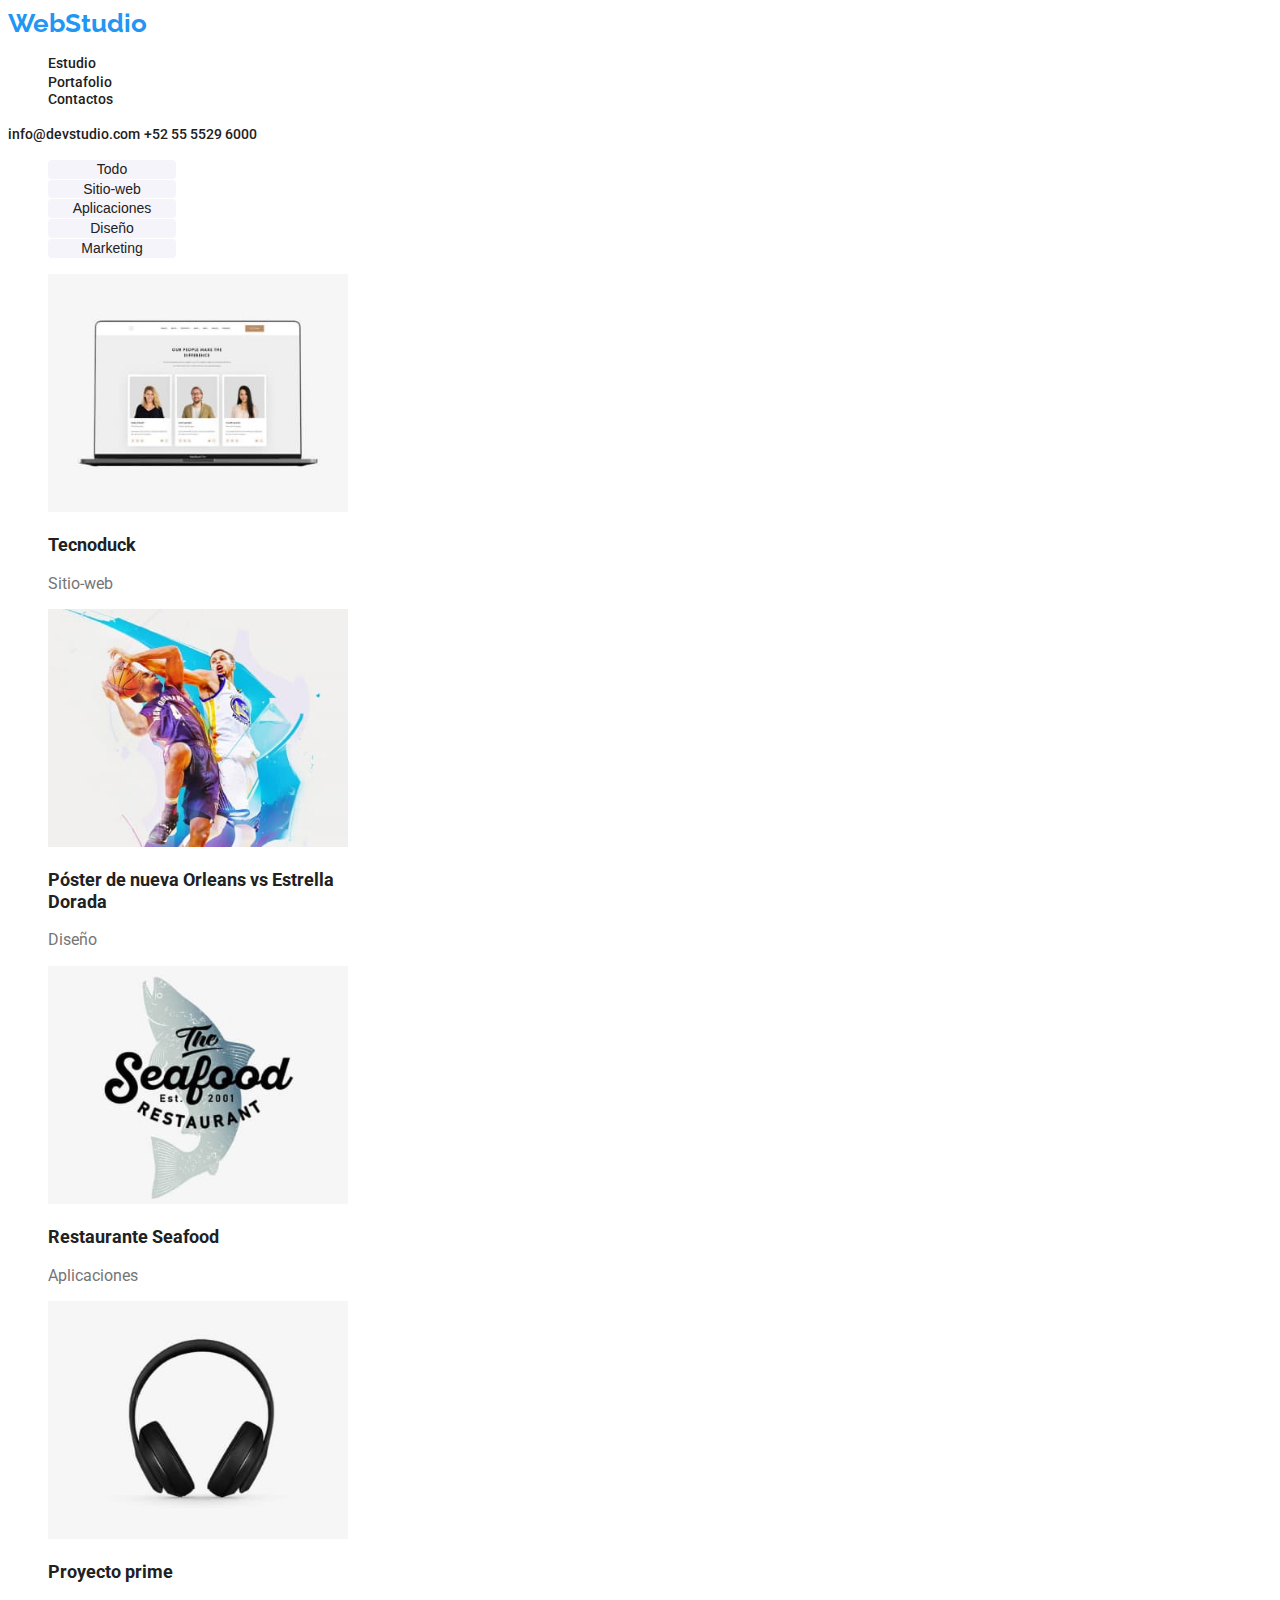
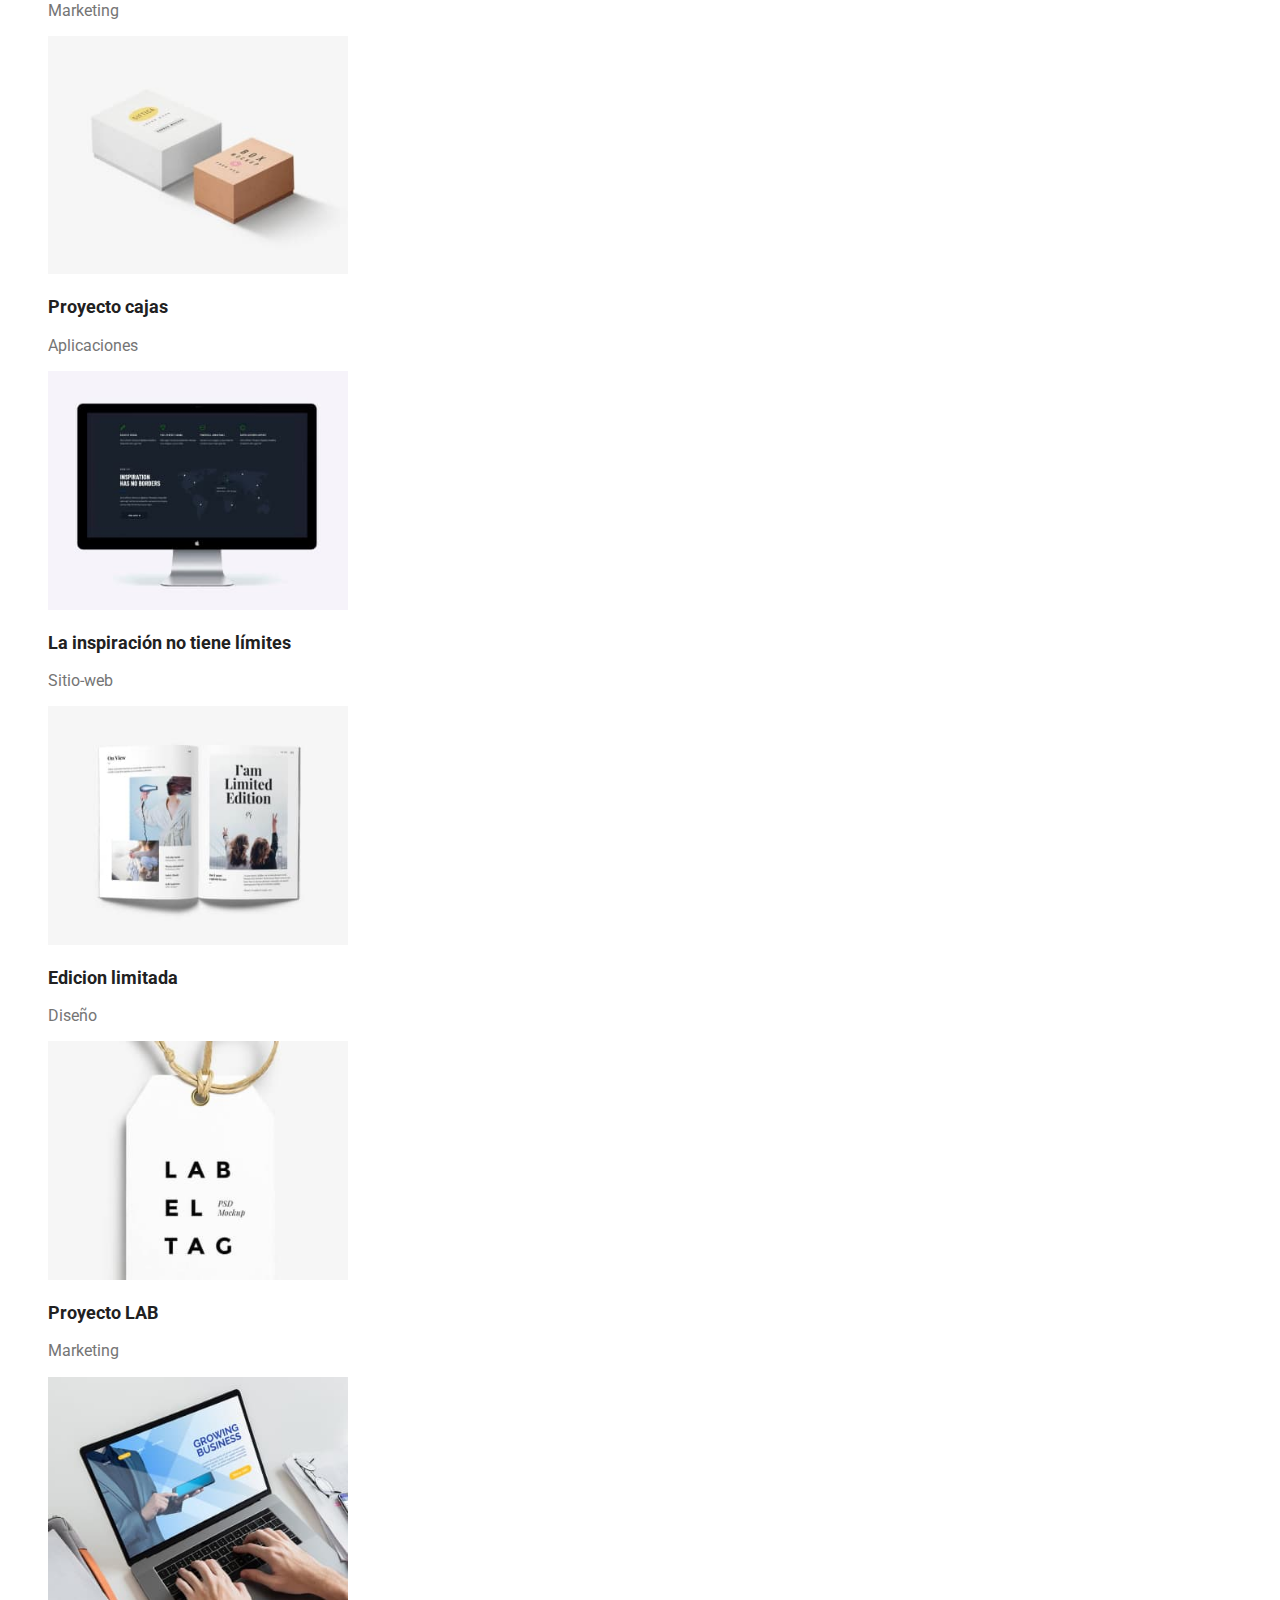
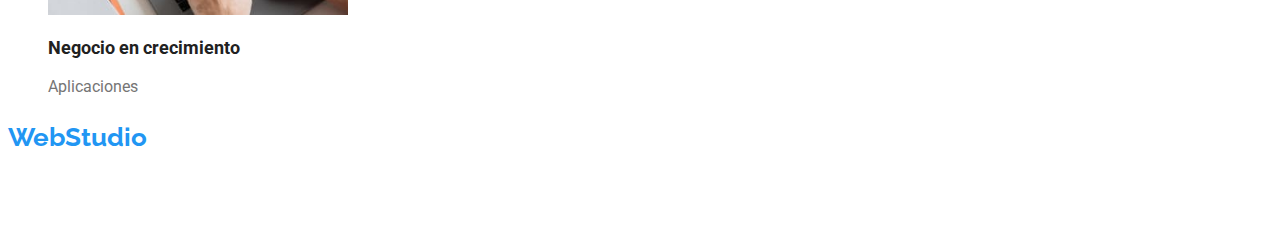
==== Portafolio.html @ fcab6fe3 "first commit" ====
<!DOCTYPE html>
<html lang="es">
<head>
    <meta charset="UTF-8">
    <meta http-equiv="X-UA-Compatible" content="IE=edge">
    <meta name="viewport" content="width=device-width, initial-scale=1.0">
    <title>WebStudio/Portafolio</title>

    <link rel="stylesheet" href="./css/styles.css">

    <link rel="preconnect" href="https://fonts.googleapis.com">
    <link rel="preconnect" href="https://fonts.gstatic.com" crossorigin>
    <link href="https://fonts.googleapis.com/css2?family=Raleway:ital,wght@0,100;0,200;0,300;0,400;0,500;0,600;0,700;0,800;0,900;1,100;1,200;1,300;1,400;1,600;1,700;1,800;1,900&family=Roboto:ital,wght@0,100;0,300;0,400;0,500;0,700;0,900;1,100;1,300;1,400;1,500;1,700;1,900&display=swap" rel="stylesheet">

</head>

<body>

    <header>

        <nav>
            <a href="./index.html" class="text-title-page"> WebStudio</a>
            <ul class="list-default">
                <li class="custom-item-list">Estudio</li>
                <li><a href="./Portafolio.html" target="_parent" class="custom-item-list">Portafolio</a></li>
                <li class="custom-item-list">Contactos</li>
            </ul>
        </nav>
    
        <section>
            <a href="mailto:info@devstudio.com" class="custom-item-list">info@devstudio.com</a>
            <a href="tel:+52 55 5529 6000" class="custom-item-list">+52 55 5529 6000</a>
        </section>
        
    </header>

    <main>
        <section>
            <nav>
                <ul class="list-default">
                    <li ><button class="custom-item-list button-main-nav">Todo</button></li>
                    <li ><button class="custom-item-list button-main-nav"> Sitio-web</button></li>
                    <li ><button class="custom-item-list button-main-nav">Aplicaciones</button></li>
                    <li ><button class="custom-item-list button-main-nav">Diseño</button></li>
                    <li ><button class="custom-item-list button-main-nav">Marketing</button></li>
                </ul>
            </nav>
        </section>

        <section>
            <ul class="list-default">
                <li>
                    <img src="./img/Sitio-web.jpg" alt="Tecnoduck" width="300px">
                    <p class="name-proyects">Tecnoduck</p>
                    <p class="section-proyects">Sitio-web</p>
                </li>

                <li>
                    <img src="./img/Playing-basketball.jpg" alt="Póster de Nueva Orleans vs Estrella Dorada" width="300px">
                    <p class="name-proyects">Póster de nueva Orleans vs Estrella Dorada</p>
                    <p class="section-proyects">Diseño</p>
                </li>

                <li>
                    <img src="./img/Restaurante-Aplicacion.jpg" alt="Restaurante Seafood" width="300px">
                    <p class="name-proyects">Restaurante Seafood</p>
                    <p class="section-proyects">Aplicaciones</p>
                </li>
            </ul>
        </section>

        <section>
            <ul class="list-default">
                <li>
                    <img src="./img/Music-Marketing.jpg" alt="Proyecto Prime" width="300px">
                    <p class="name-proyects">Proyecto prime</p>
                    <p class="section-proyects">Marketing</p>
                </li>

                <li>
                    <img src="./img/Cajas-Aplicacion.jpg" alt="Proyecto Cajas" width="300px">
                    <p class="name-proyects">Proyecto cajas</p>
                    <p class="section-proyects">Aplicaciones</p>
                </li>

                <li>
                    <img src="./img/Inspiracion-Sitio_web.jpg" alt="La inspiración no tiene límites" width="300px">
                    <p class="name-proyects">La inspiración no tiene límites</p>
                    <p class="section-proyects">Sitio-web</p>
                </li>
            </ul>
        </section>

        <section>
            <ul class="list-default">
                <li>
                    <img src="./img/Libro-Diseño.jpg" alt="Edicion Limitada" width="300px">
                    <p class="name-proyects">Edicion limitada</p>
                    <p class="section-proyects">Diseño</p>
                </li>

                <li>
                    <img src="./img/Lab-Marketing.jpg" alt="Proyecto LAB" width="300px">
                    <p class="name-proyects">Proyecto LAB</p>
                    <p class="section-proyects">Marketing</p>
                </li>

                <li>
                    <img src="./img/Aplicacion-Negocio.jpg" alt="Negocio en Crecimiento" width="300px">
                    <p class="name-proyects">Negocio en crecimiento</p>
                    <p class="section-proyects">Aplicaciones</p>
                </li>
            </ul>
        </section>
    </main>

    <footer>
        <p class="text-title-page"> WebStudio</p>
        <address class="text-address">Calz. Ticomán 500, Ciudad de México, CDMX, México</address>  
        <a href="mailto:info@example.com" class="custom-footer-list">info@example.com</a>
        <a href="tel:+52 55 5529 6000 " class="custom-footer-list">+52 55 5529 6000 </a>
    </footer>
    
</body>
</html>
---- css/styles.css ----
:root{
    --primary-color:  rgba(33, 150, 243, 1);
    --title-color:    rgba(33, 33, 33, 1);
    --paragraph-color:rgba(117, 117, 117, 1);
    --footer-color:   rgba(255, 255, 255, 0.6);
    --text-main:      rgba(255, 255, 255, 1);
    --button-main   : rgba(245, 244, 250, 1);

}

body{
    font-family: 'Roboto', sans-serif;
}

.list-default{
    list-style-type: none;
}

/* Tamaño y color de titulo de pagina*/
.text-title-page{
    color: var(--primary-color);
    text-decoration: none;
    width: 145px;
    font-size: 26px;
    line-height: 1.2;
    font-weight: 700;
    font-family: 'Raleway';
    font-style: normal;
}

/* Tamaño y color de titulo principal*/

.text-main{
    color: var(--text-main);
    width: 696px;
    font-size: 44px;
    font-weight: 900;
    line-height: 1.2;
    font-style: normal;
}

/* Cambio de color para sub-titulos */
.text-subtitle{
    color: var(--title-color);
    width: 263px;
    font-size: 36px;
    font-weight: 700;
    line-height: 1.2;
    font-style: normal;
}

/* Tamaño y color de titulo de parrafos*/
.title-text-paragraph{
    color: var(--title-color);
    font-size: 14px;
    line-height: 1.2;
    font-weight: 700;
    font-style: normal;
}

/* Tamaño y color de parrafos*/
.text-paragraph{
    color: var(--paragraph-color);
    font-size: 14px;
    line-height: 1.2;
    font-weight: 400;
    font-style: normal;
}

/* Cambio de color para textos del header */
.custom-item-list{
    color: var(--title-color);
    text-decoration: none;
    width: 500px;
    font-size: 14px;
    font-weight: 500;
    line-height: 1.2;
    font-style: normal;
}

.custom-item-list:hover,:visited{
    color: var(--primary-color);
}


/* Cambio de color para textos del footer */
.custom-footer-list{
    color: var(--footer-color);
    text-decoration: none;
}

.custom-footer-list:hover{
    color: var(--primary-color);
}

/*Color de texto del address*/
.text-address{
    color: var(--text-main);
}

/*Color de los nombre de mienbros del equipo*/
.name-team{
    color: var(--title-color);
    width: 97px;
    font-size: 16px;
    font-weight: 500;
    line-height: 1.2;
    font-style: normal;
}

/*Color roles de mienbros del equipo*/
.role-team{
    color: var(--paragraph-color);
    width: 183px;
    font-size: 16px;
    font-weight: 400;
    line-height: 1.2;
    font-style: normal;
}

/*Color boton principal*/
.main-button{
    color: var(--text-main);
    background-color: var(--primary-color);
    cursor: pointer;
    border: none;
    width: 197;
    font-size: 16px;
    font-weight: 700;
    line-height: 1.2;
}

/*Color boton pagina portafolio*/
.button-main-nav{
    color: var(--title-color);
    background-color: var(--button-main);
    width: 128px;
    border-radius: 4px;
    border: none;
}

.button-main-nav:hover{
    color: var(--text-main);
    background-color: var(--primary-color);
    cursor: pointer;
}

/*Color de los titulos del proyecto*/
.name-proyects{
    color: var(--title-color);
    width: 322px;
    font-size: 18px;
    font-weight: 700;
    line-height: 1.2;
    font-style: normal;
}

/*Color de nombre de secciones de cada proyecto*/
.section-proyects{
    color: var(--paragraph-color);
    width: 322px;
    font-size: 16px;
    font-weight: 400;
    line-height: 1.2;
    font-style: normal;
}
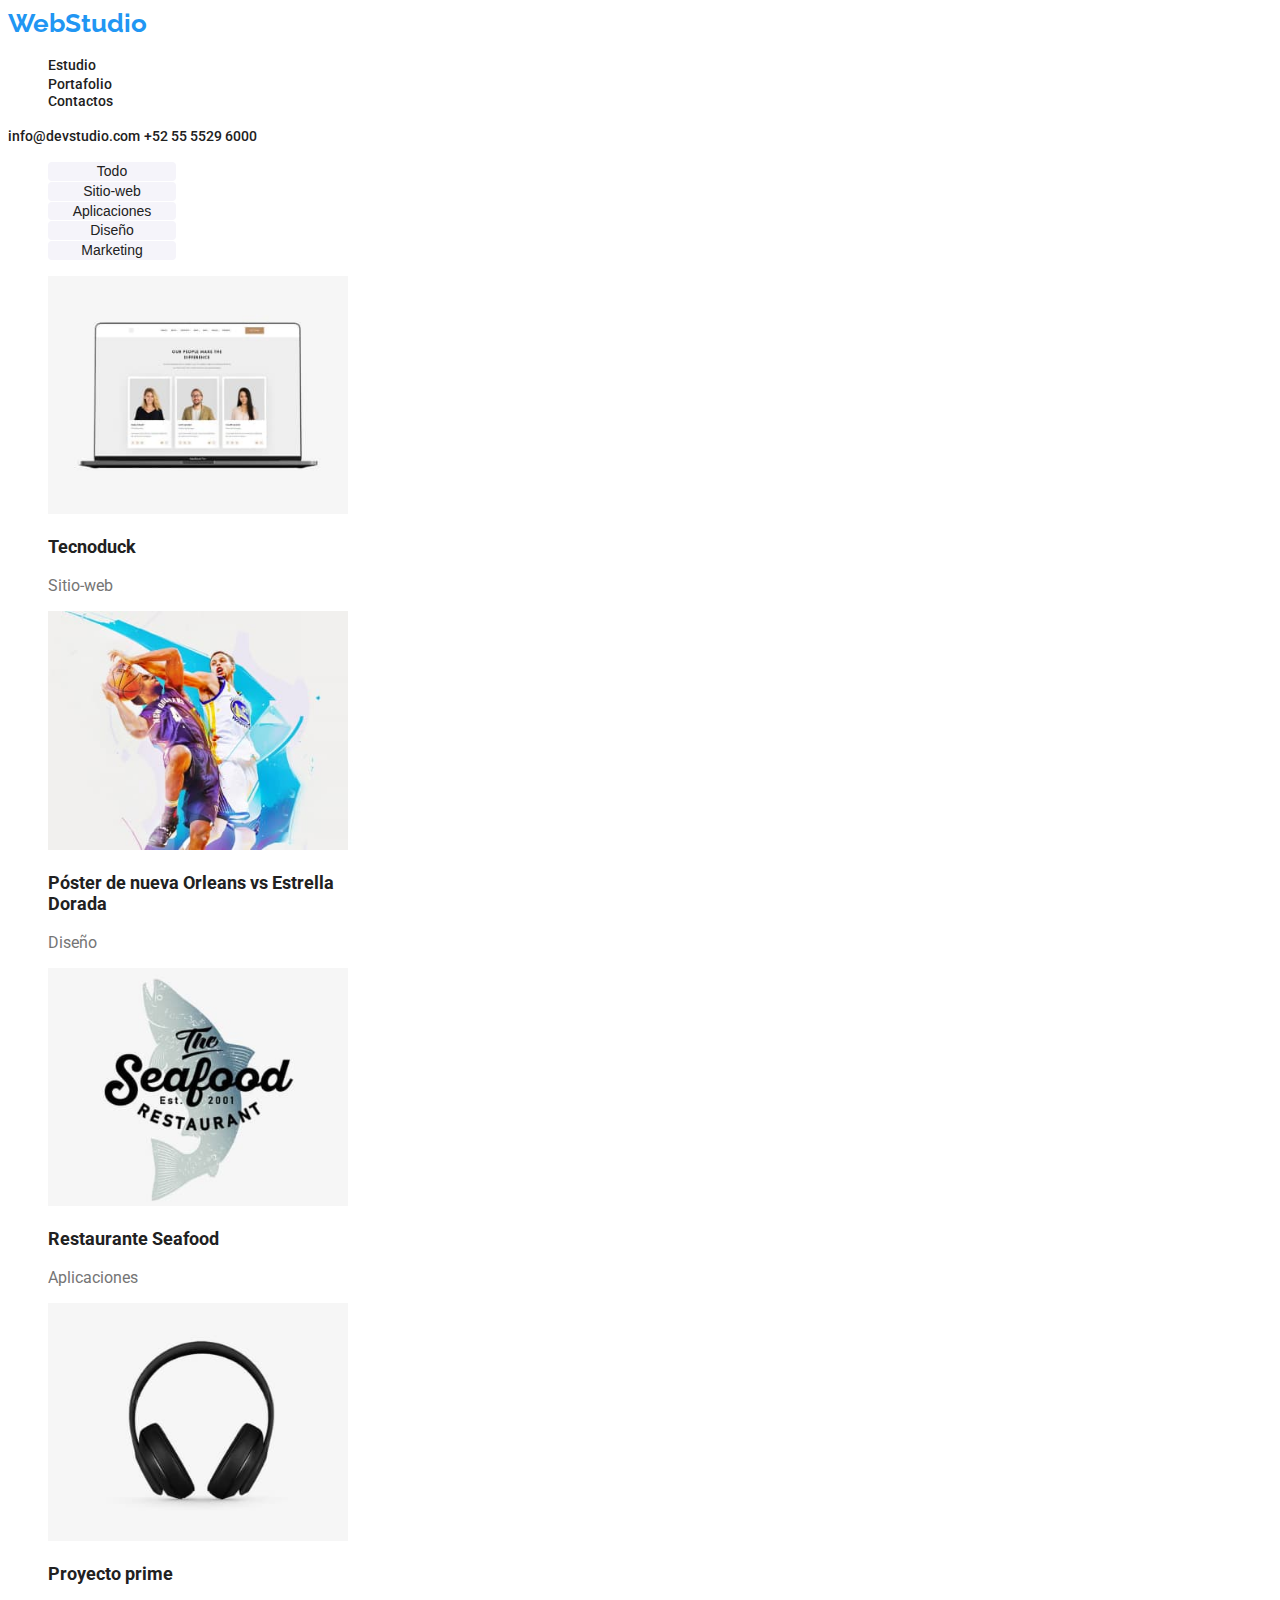
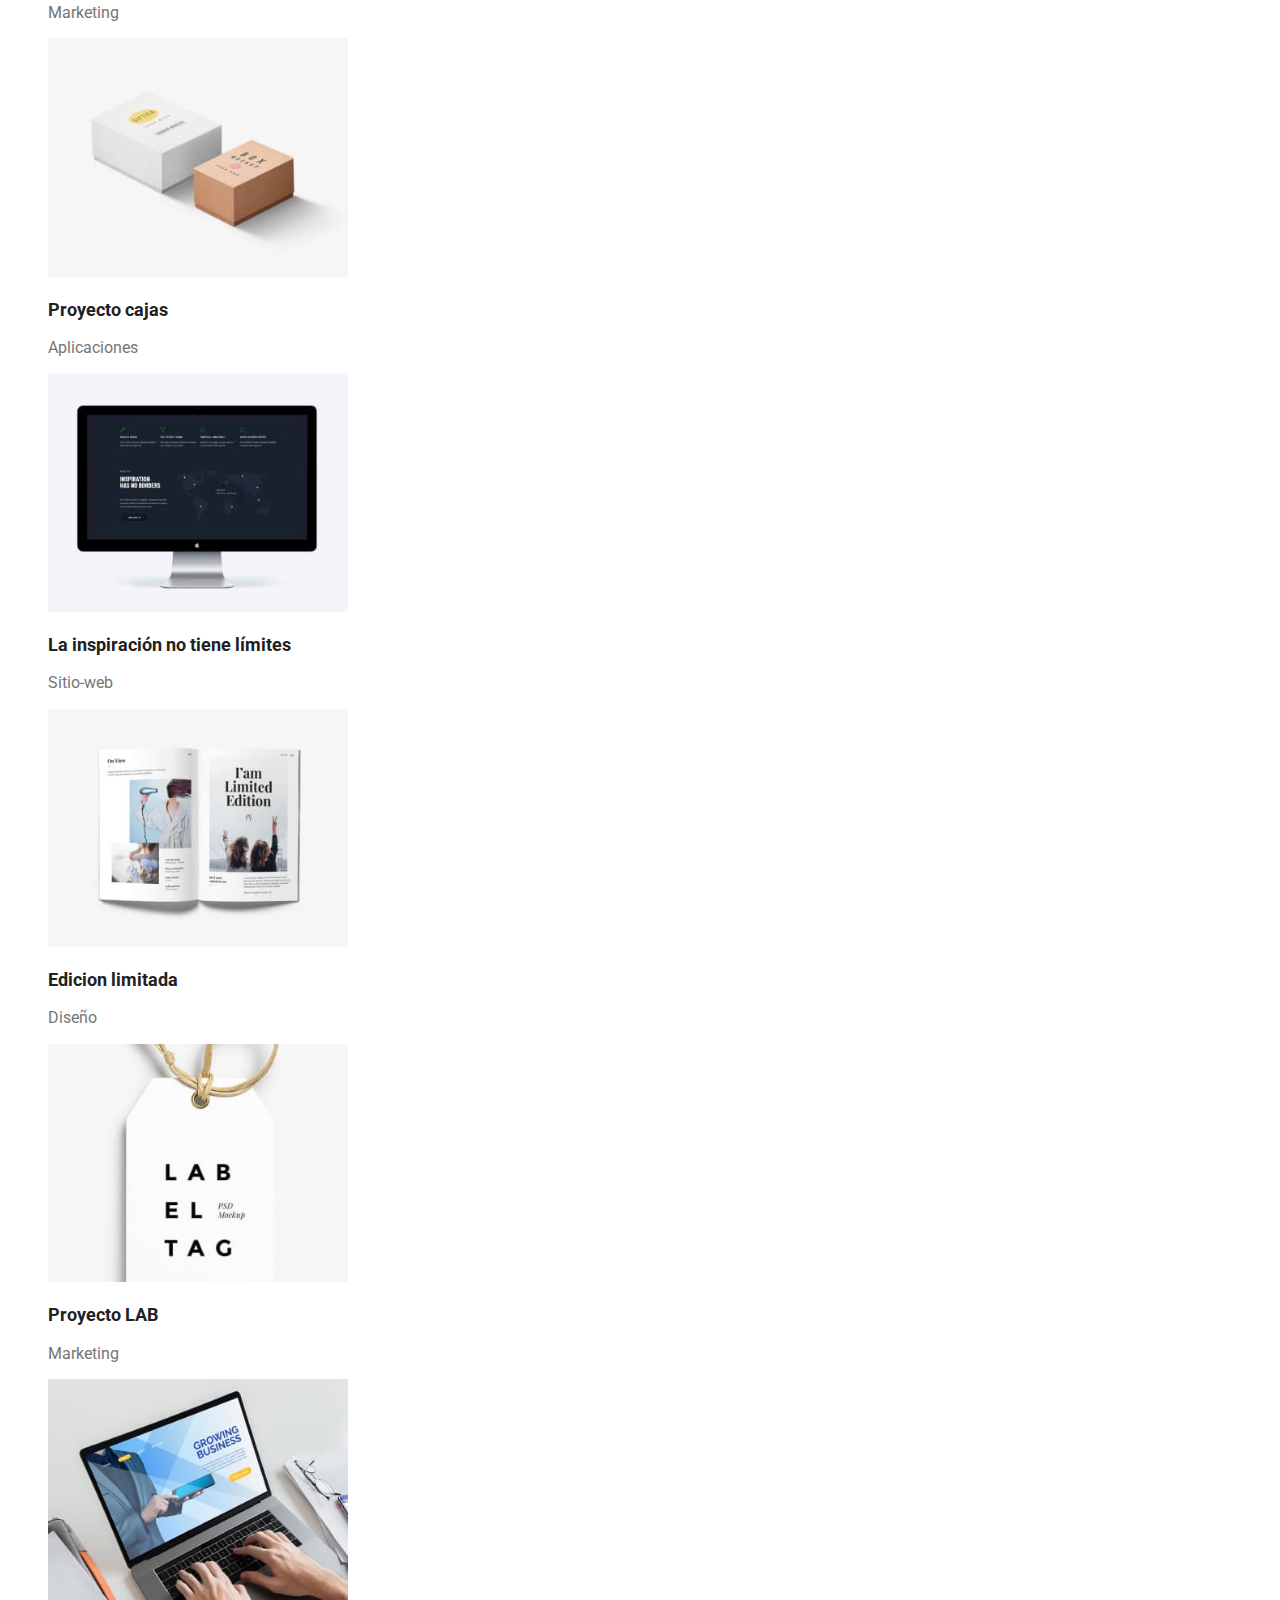
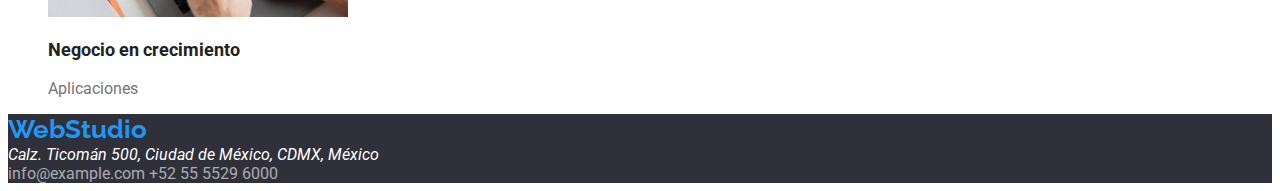
==== commit e38a954b: "Second commit" ====
--- a/Portafolio.html
+++ b/Portafolio.html
@@ -21,8 +21,8 @@
         <nav>
             <a href="./index.html" class="text-title-page"> WebStudio</a>
             <ul class="list-default">
-                <li class="custom-item-list">Estudio</li>
-                <li><a href="./Portafolio.html" target="_parent" class="custom-item-list">Portafolio</a></li>
+                <li> <a href="./index.html" target="_parent" class="custom-item-list"> Estudio</a></li>
+                <li><a href="./Portafolio.html" target="_parent" class="custom-item-list visited-page">Portafolio</a></li>
                 <li class="custom-item-list">Contactos</li>
             </ul>
         </nav>
@@ -50,7 +50,7 @@
         <section>
             <ul class="list-default">
                 <li>
-                    <img src="./img/Sitio-web.jpg" alt="Tecnoduck" width="300px">
+                    <img src="./img/website.jpg" alt="Tecnoduck" width="300px">
                     <p class="name-proyects">Tecnoduck</p>
                     <p class="section-proyects">Sitio-web</p>
                 </li>
@@ -62,7 +62,7 @@
                 </li>
 
                 <li>
-                    <img src="./img/Restaurante-Aplicacion.jpg" alt="Restaurante Seafood" width="300px">
+                    <img src="./img/Restaurant-Application.jpg" alt="Restaurante Seafood" width="300px">
                     <p class="name-proyects">Restaurante Seafood</p>
                     <p class="section-proyects">Aplicaciones</p>
                 </li>
@@ -78,13 +78,13 @@
                 </li>
 
                 <li>
-                    <img src="./img/Cajas-Aplicacion.jpg" alt="Proyecto Cajas" width="300px">
+                    <img src="./img/boxes-application.jpg" alt="Proyecto Cajas" width="300px">
                     <p class="name-proyects">Proyecto cajas</p>
                     <p class="section-proyects">Aplicaciones</p>
                 </li>
 
                 <li>
-                    <img src="./img/Inspiracion-Sitio_web.jpg" alt="La inspiración no tiene límites" width="300px">
+                    <img src="./img/Inspiration-Website.jpg" alt="La inspiración no tiene límites" width="300px">
                     <p class="name-proyects">La inspiración no tiene límites</p>
                     <p class="section-proyects">Sitio-web</p>
                 </li>
@@ -94,7 +94,7 @@
         <section>
             <ul class="list-default">
                 <li>
-                    <img src="./img/Libro-Diseño.jpg" alt="Edicion Limitada" width="300px">
+                    <img src="./img/Book-Design.jpg" alt="Edicion Limitada" width="300px">
                     <p class="name-proyects">Edicion limitada</p>
                     <p class="section-proyects">Diseño</p>
                 </li>
@@ -106,7 +106,7 @@
                 </li>
 
                 <li>
-                    <img src="./img/Aplicacion-Negocio.jpg" alt="Negocio en Crecimiento" width="300px">
+                    <img src="./img/application-business.jpg" alt="Negocio en Crecimiento" width="300px">
                     <p class="name-proyects">Negocio en crecimiento</p>
                     <p class="section-proyects">Aplicaciones</p>
                 </li>
@@ -114,9 +114,11 @@
         </section>
     </main>
 
-    <footer>
-        <p class="text-title-page"> WebStudio</p>
+    <footer class="background-text-footer-briefcase">
+        <a href="./index.html" class="text-title-page"> WebStudio</a>
+    
         <address class="text-address">Calz. Ticomán 500, Ciudad de México, CDMX, México</address>  
+        
         <a href="mailto:info@example.com" class="custom-footer-list">info@example.com</a>
         <a href="tel:+52 55 5529 6000 " class="custom-footer-list">+52 55 5529 6000 </a>
     </footer>
--- a/css/styles.css
+++ b/css/styles.css
@@ -1,10 +1,12 @@
 :root{
-    --primary-color:  rgba(33, 150, 243, 1);
-    --title-color:    rgba(33, 33, 33, 1);
-    --paragraph-color:rgba(117, 117, 117, 1);
-    --footer-color:   rgba(255, 255, 255, 0.6);
-    --text-main:      rgba(255, 255, 255, 1);
-    --button-main   : rgba(245, 244, 250, 1);
+    --primary-color:    rgba(33, 150, 243, 1);
+    --title-color:      rgba(33, 33, 33, 1);
+    --paragraph-color:  rgba(117, 117, 117, 1);
+    --footer-color:     rgba(255, 255, 255, 0.6);
+    --text-main:        rgba(255, 255, 255, 1);
+    --button-main   :   rgba(245, 244, 250, 1);
+    --background-color: rgba(47, 48, 58, 1);
+
 
 }
 
@@ -35,7 +37,7 @@
     width: 696px;
     font-size: 44px;
     font-weight: 900;
-    line-height: 1.2;
+    line-height: 3.75rem;
     font-style: normal;
 }
 
@@ -78,7 +80,11 @@
     font-style: normal;
 }
 
-.custom-item-list:hover,:visited{
+.custom-item-list:hover{
+    color: var(--primary-color);
+}
+
+.visited-page:visited{
     color: var(--primary-color);
 }
 
@@ -124,13 +130,13 @@
     background-color: var(--primary-color);
     cursor: pointer;
     border: none;
-    width: 197;
+    width: 197px;
     font-size: 16px;
     font-weight: 700;
-    line-height: 1.2;
+    line-height: 1.875rem;
 }
 
-/*Color boton pagina portafolio*/
+/*Color botones de la pagina portafolio*/
 .button-main-nav{
     color: var(--title-color);
     background-color: var(--button-main);
@@ -163,4 +169,22 @@
     font-weight: 400;
     line-height: 1.2;
     font-style: normal;
+}
+
+/* Imagen de fondo de la seccion del texto y boton principal*/
+.background-text-main{
+    background-image: url('../img/Main-text-bg-studio.jpg');
+    background-color: var(--background-color);
+}
+
+/* Imagen de fondo de la seccion del texto del pie de pagina - pagina estudio*/
+.background-text-footer-studio{
+    background-image: url('../img/Footer-bg-studio.jpg');
+    background-color: var(--background-color);
+}
+
+/* Imagen de fondo de la seccion del texto del pie de pagina - pagina portafolio*/
+.background-text-footer-briefcase{
+    background-image: url('../img/Footer-bg-briefcase.jpg');
+    background-color: var(--background-color);
 }